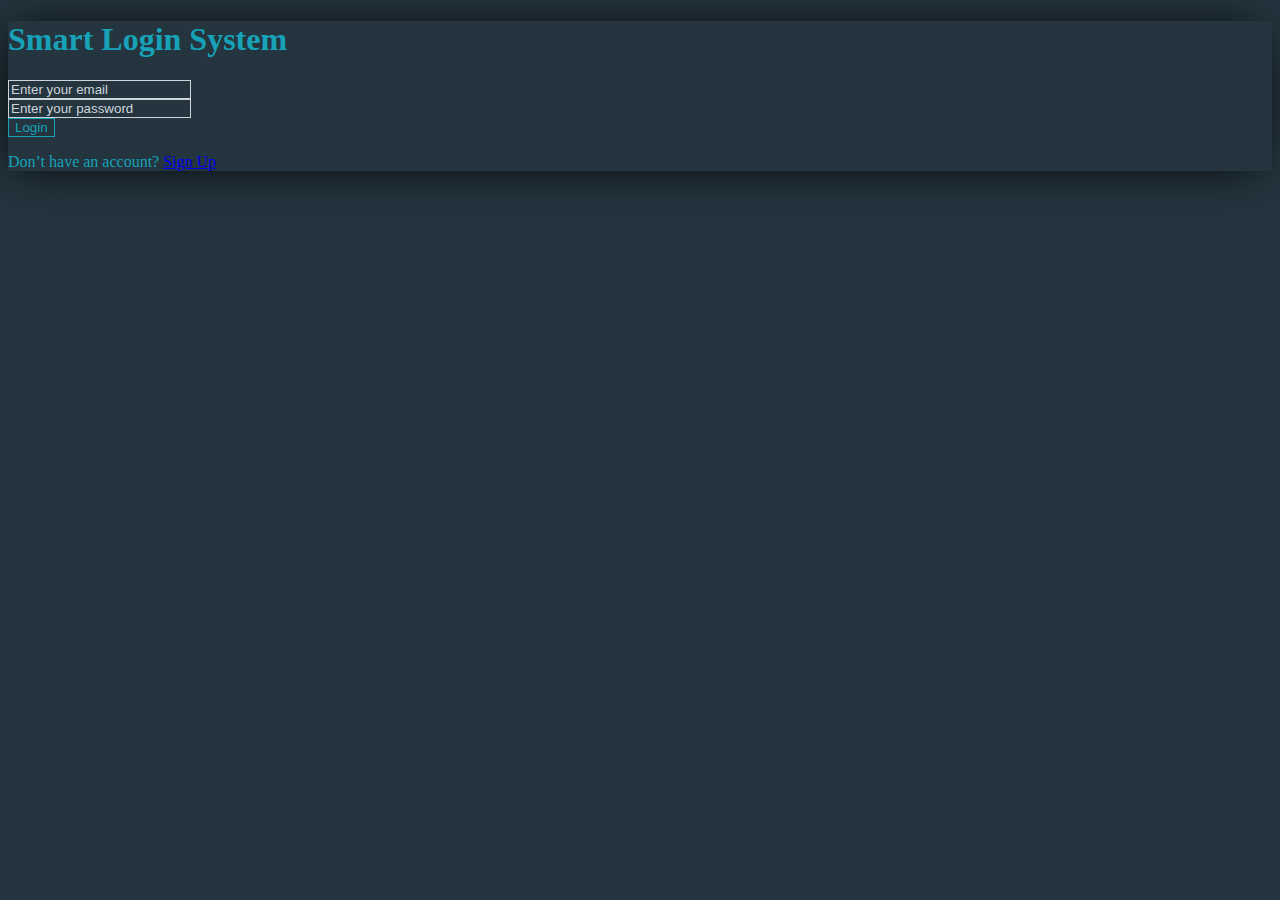
==== index.html @ 7d19360d "the main structure completed" ====
<!DOCTYPE html>
<html lang="en">

<head>
    <meta charset="UTF-8">
    <meta name="viewport" content="width=device-width, initial-scale=1.0">
    <title>Login</title>
    <!-- Boostrap css  -->
    <link href="https://cdn.jsdelivr.net/npm/bootstrap@5.3.2/dist/css/bootstrap.min.css" rel="stylesheet"
        integrity="sha384-T3c6CoIi6uLrA9TneNEoa7RxnatzjcDSCmG1MXxSR1GAsXEV/Dwwykc2MPK8M2HN" crossorigin="anonymous">
    <!-- Main css  -->
    <link rel="stylesheet" href="./css/style.css">
</head>

<body>
    <main class="w-50 mx-auto my-5 p-5 shadow-dark text-center ">
        <h1>Smart Login System</h1>
        <div>
            <div class="my-4">
                <input type="email" class="form-control input-default" id="email-input" placeholder="Enter your email">
              </div>
              <div class="my-4">
                <input type="password" class="form-control input-default" id="passwd-input" placeholder="Enter your password">
              </div>
              <button class="w-100 btn btn-outline-ocean">Login</button>
        </div>
        <p class="my-4 text-white ">Don’t have an account? <a href="./html/signUp.html" class="text-decoration-none text-white">Sign Up</a></p>        
    </main>




    <!-- Boostrap js -->
    <script src="https://cdn.jsdelivr.net/npm/@popperjs/core@2.11.8/dist/umd/popper.min.js"
        integrity="sha384-I7E8VVD/ismYTF4hNIPjVp/Zjvgyol6VFvRkX/vR+Vc4jQkC+hVqc2pM8ODewa9r"
        crossorigin="anonymous"></script>
    <script src="https://cdn.jsdelivr.net/npm/bootstrap@5.3.2/dist/js/bootstrap.min.js"
        integrity="sha384-BBtl+eGJRgqQAUMxJ7pMwbEyER4l1g+O15P+16Ep7Q9Q+zqX6gSbd85u4mG4QzX+"
        crossorigin="anonymous"></script>
</body>

</html>
---- css/style.css ----
:root{
    --background:#24353F;
    --color: #17A2B8;
    --input-border:#ced4da;
    --input-border-focus:#80bdff;
    --input-border-invalid:#f00;
    --input-border-valid:#0f0;
}
body{
    background-color: var(--background);
    color: var(--color);
}
.shadow-dark{
    box-shadow: -5px 2px 54px -9px rgba(0, 0, 0, 1);;
}
.input-default , .input-invalid , .input-valid {
    background-color: var(--background) !important;
    color: #fff !important;
    border: 1px solid var(--input-border) !important;
}
.input-default:focus{
border:1px solid var(--input-border-focus) !important;
box-shadow: none !important;
}
.input-invalid:focus{
    border:1px solid var(--input-border-invalid) !important;
}
.input-valid:focus{
    border:1px solid var(--input-border-valid) !important;
}

input::placeholder{
    color: var(--input-border) !important;
}

.btn-outline-ocean{
    border: 1px solid var(--color) !important;
    color: var(--color) !important;
    background-color: transparent;
}
.btn-outline-ocean:hover {
    border: 1px solid var(--color) !important;
    color: #fff !important;
    background-color: var(--color) !important;
}
a:hover{
    text-decoration: underline !important;
}
nav{
    background-color: transparent !important;
}
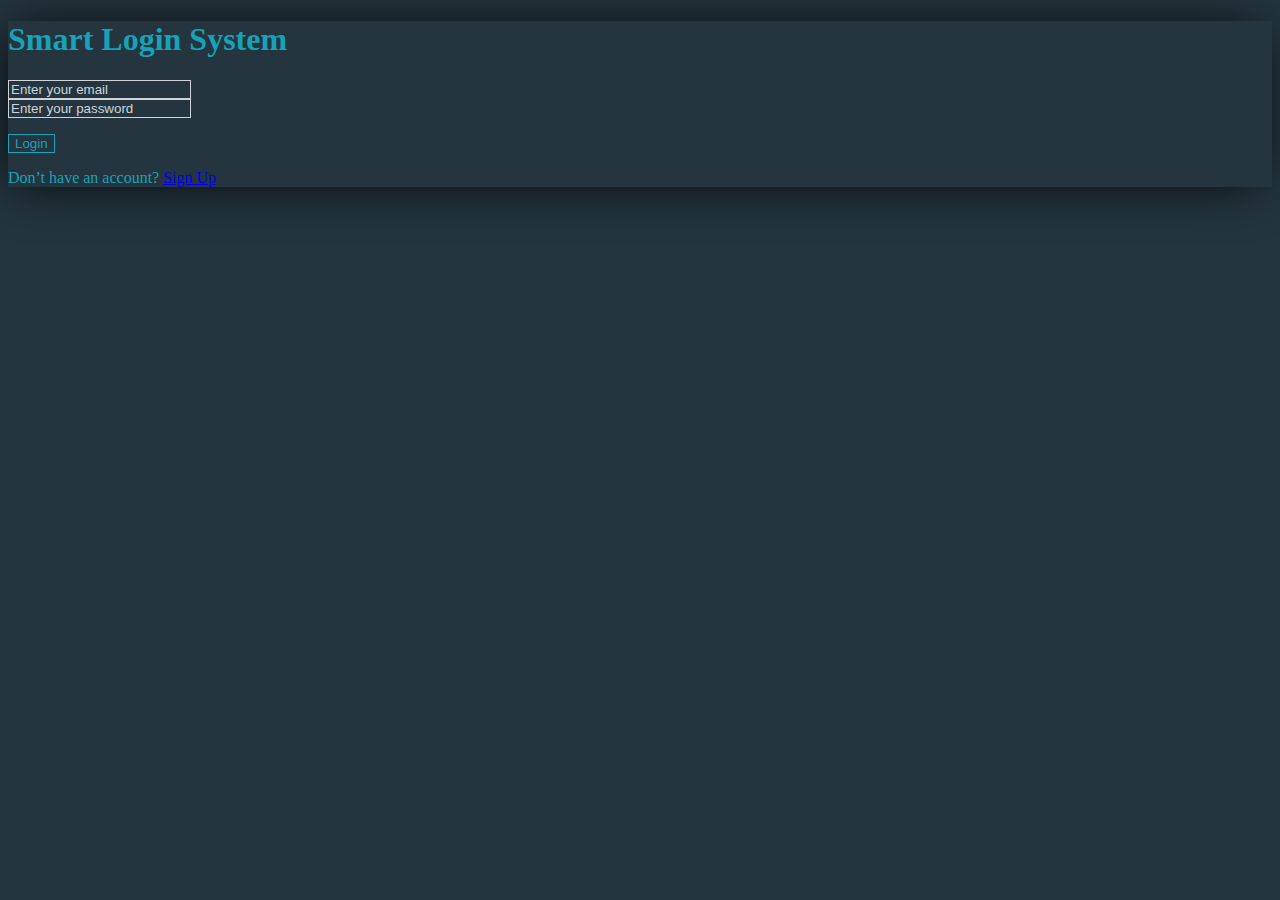
==== commit 9d011d4d: "{" ====
--- a/index.html
+++ b/index.html
@@ -17,12 +17,13 @@
         <h1>Smart Login System</h1>
         <div>
             <div class="my-4">
-                <input type="email" class="form-control input-default" id="email-input" placeholder="Enter your email">
+                <input type="email" class="form-control input-default" id="email" placeholder="Enter your email">
               </div>
               <div class="my-4">
-                <input type="password" class="form-control input-default" id="passwd-input" placeholder="Enter your password">
+                <input type="password" class="form-control input-default" id="passwd" placeholder="Enter your password">
               </div>
-              <button class="w-100 btn btn-outline-ocean">Login</button>
+              <p class="alert alert-danger d-none " id="feedback"></p>
+              <button class="w-100 btn btn-outline-ocean" id="submit">Login</button>
         </div>
         <p class="my-4 text-white ">Don’t have an account? <a href="./html/signUp.html" class="text-decoration-none text-white">Sign Up</a></p>        
     </main>
@@ -37,6 +38,8 @@
     <script src="https://cdn.jsdelivr.net/npm/bootstrap@5.3.2/dist/js/bootstrap.min.js"
         integrity="sha384-BBtl+eGJRgqQAUMxJ7pMwbEyER4l1g+O15P+16Ep7Q9Q+zqX6gSbd85u4mG4QzX+"
         crossorigin="anonymous"></script>
+        <!-- main js  -->
+        <script src="./js/signin.js"></script>
 </body>
 
 </html>